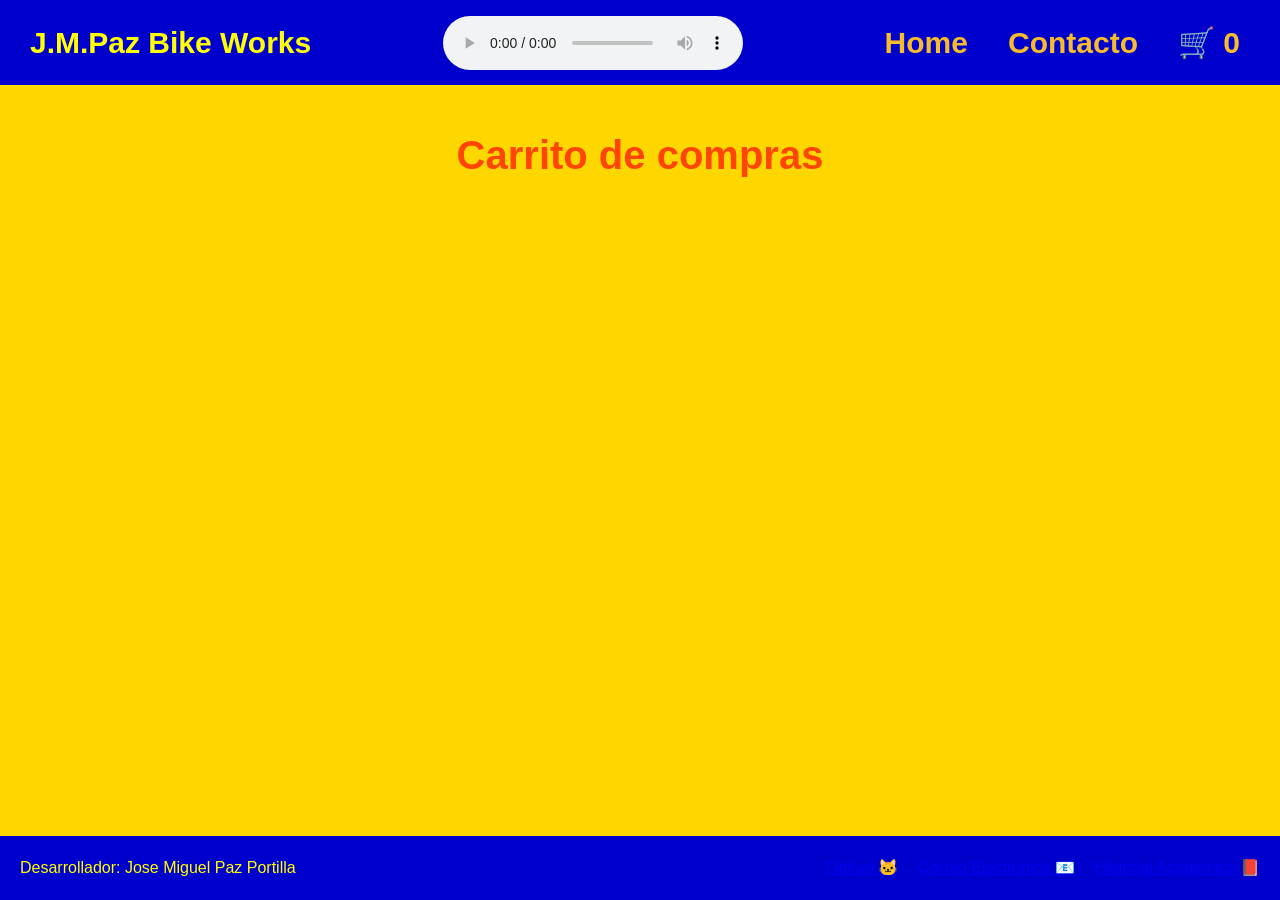
==== pages/carrito.html @ 74cb9bf9 "modifico tamaño de imagenes" ====
<!DOCTYPE html>
<html lang="es">
  <head>
    <meta charset="UTF-8" />
    <meta name="viewport" content="width=device-width, initial-scale=1.0" />
    <title>J.M.Paz Bike Works</title>
    <link rel="stylesheet" href="../css/style.css" />
  </head>
  <body>
    <header class="header">
      <p class="header__logo">
        <a href="../index.html">J.M.Paz Bike Works</a>
      </p>
      <audio controls autoplay loop>
    				<source src="../audios/musica_de_fondo.mp3" type="audio/mp3">
    				Tu navegador no soporta el elemento de audio.	
		</audio>
      <nav class="header__nav">
        <ul>
        	<li><a href="../index.html">Home</a></li>
          <li><a href="./contacto.html">Contacto</a></li>
          <li><a href="./carrito.html" class="carrito-icono">🛒 <span id="contador-carrito">0</span></a></li>
        </ul>
      </nav>
    </header>

    <main>
      <h1>Carrito de compras</h1>
      <section id="contenedor-carrito">
        <!-- Productos del carrito -->
      </section>
      <div class="acciones-carrito" id="acciones-carrito">
        <!-- Botones de eliminar y finalizar compra se agregan desde JS -->
      </div>
      <section id="resumen-carrito">
        <!-- Aca ira el resumen del carrito -->
      </section>
    </main>
    <footer class="footer">
      <p>Desarrollador: Jose Miguel Paz Portilla</p>
      <nav>
        <ul>
          <li><a href="https://github.com/JoseMPaz" target="_blank">Github 🐱</a></li>
          <li><a href="mailto:jpaz885@gmail.com">Correo Electrónico 📧</a></li>
          <li><a href="../documentos/historia_academica.pdf " download target="_blank">Historial Academico 📕</a></li>
        </ul>
      </nav>
    </footer>
    <script type="module" src="../js/carrito.js"></script>
  </body>
</html>
---- css/style.css ----
/* Reset de css */
* {
  margin: 0;
  padding: 0;
  box-sizing: border-box;
}

html {
  /* Sin congiguracion el rem vale: */
  /* 1rem = 16px */

  /* Para que 1 rem = 10px */
  font-size: 62.5%;
}
body {
  font-family: "Saira Condensed", sans-serif;
  font-size: 1.6rem;
  line-height: 1.5;
  background-color: rgb(255, 215, 0);
  color: rgb(255, 69, 0);

  display: flex;
  flex-direction: column;

  min-height: 100vh;
}

.header {
  background-color: rgb(0, 0, 205);

  display: flex;
  justify-content: space-between;
  align-items: center;
}

.header__logo {
  padding: 1rem;
  margin-left: 2rem;

  font-size: 3rem;
  font-weight: bold;
}
.header__logo a {
  color: rgb(255, 255, 0);
  text-decoration: none;
}

.header__nav {
  padding: 1rem;
  margin-right: 2rem;
}

.header__nav ul {
  list-style: none;
  display: flex;
  justify-content: center;
  gap: 2rem;
}

.header__nav li {
  font-size: 3rem;
  font-weight: bold;
}

.header__nav a {
  color: #f7bb2b;
  text-decoration: none;
  display: inline-block;
  padding: 1rem;
}

.footer {
  background-color: rgb(0, 0, 205);

  padding: 2rem;
  color: rgb(255, 255, 0);

  /* hago flexibles al p y la nav */
  display: flex;
  justify-content: space-between;
  align-items: center;
}

.footer nav ul {
  list-style: none;

  /* hago flexibles a los li de la lista */
  display: flex;
  justify-content: center;
  gap: 2rem; /* 20px */
}

/* -------------------------------------------------------------------------- */
/*                              👉Nuevo: BOTONES                              */
/* -------------------------------------------------------------------------- */
.btn {
  background-color: rgb(0, 255, 127);
  color: #e5e6e8;
  border: none;
  padding: 1rem 2rem;
  font-size: 2rem;
  font-weight: bold;
  border-radius: 0.5rem;
  cursor: pointer;
  text-decoration: none;
  text-align: center;
}

.btn:hover {
  background-color: rgb(0, 255, 127);
}

.btn-eliminar-carrito {
  background-color: rgb(0, 255, 127);
  border: 2px solid #d21f3c;
}
.btn-vaciar-carrito {
  background-color: rgb(0, 255, 127);
  color: #1d1a20;
}
.btn-vaciar-carrito:hover {
  background-color: rgb(0, 255, 127);
}
/* -------------------------------------------------------------------------- */
/*                                    HOME                                    */
/* -------------------------------------------------------------------------- */

main {
  width: 100%;
  max-width: 1200px;

  /* body dijo que sus hijos sean flexibles (header, main y footer) */
  /* al aplicar la propiedad "flex: 1" a un hijo, le decimos que ese 
  hijo siempre tomara el mayor espacio disponible */
  flex: 1;

  margin: 2rem auto;

  display: flex;
  flex-direction: column;
  align-items: center;
}

main h1 {
  font-size: 4rem;
  margin: 2rem 0;
}

main .parrafo-home {
  font-size: 2rem;
  text-align: center;
  margin-bottom: 2rem;
  width: 80%;
}

.productos-home {
  width: 100%;
}

.productos-home h2 {
  text-align: center;
  font-size: 3rem;
  padding: 1rem;
  margin: 3rem;
}

.contenedor-tarjetas,
#contenedor-carrito {
  display: flex;
  justify-content: center;
  flex-wrap: wrap;
  gap: 2rem;
}

.tarjeta-producto {
  background-color: #1d1a20;
  padding: 1rem;
  border-radius: 1rem;
  width: 30rem;
  padding-bottom: 2rem;

  /* hacemos flexibles los elementos del article */
  /* los colocamos en columna y centrados */
  display: flex;
  flex-direction: column;
  align-items: center;

  /* separacion */
  gap: 1rem;
}

.tarjeta-producto h3 {
  font-size: 2.5rem;
}

.tarjeta-producto p {
  font-size: 2rem;
  font-weight: bold;
}

.tarjeta-producto img {
  width: 100%;
  height: 20rem;    /* altura fija */
  border-radius: 0.5rem;
  object-fit: cover; /* recorta pero mantiene proporción */
}

/* -------------------------------------------------------------------------- */
/*                                  Contacto                                  */
/* -------------------------------------------------------------------------- */

.seccion-contacto {
  width: 100%;

  margin: 2rem auto;
}

.titulo-contacto {
  font-size: 4rem;
  text-align: center;
  margin: 2rem 0;
}

.form {
  background-color: #1d1a20;
  padding: 5rem;
  border-radius: 1rem;

  width: 60rem; /* ancho relativo */

  margin: auto;

  display: flex;
  flex-direction: column;
  gap: 2rem;
}

.campo-form {
  display: flex;
  flex-direction: column;
  gap: 1rem;
}
.campo-form label {
  font-size: 2rem;
}
.campo-form input,
.campo-form textarea {
  padding: 1rem;
  font-size: 1.6rem;
  border-radius: 0.5rem;
  border: none;
}

.form button {
  background-color: rgb(0, 0, 205);
  color: #e5e6e8;
  border: none;
  padding: 1rem;
  font-size: 2rem;
  font-weight: bold;
  border-radius: 0.5rem;
  cursor: pointer;
}

/* -------------------------------------------------------------------------- */
/*                              👉Nuevo: Carrito                              */
/* -------------------------------------------------------------------------- */
.mensaje-carrito-vacio {
  font-size: 2.5rem;
  text-align: center;
  margin-top: 2rem;
}
.acciones-carrito {
  margin-top: 2rem;
}

/**

/* -------------------------------------------------------------------------- */
/*                                media queries                               */
/* -------------------------------------------------------------------------- */
@media (max-width: 768px) {
  .header {
    display: flex;
    flex-direction: column;
  }

  .header__logo,
  .header__nav {
    margin: 0;
  }

  .contenedor-tarjetas {
    display: flex;
    flex-direction: column;
    align-items: center;
  }

  .tarjeta-producto {
    width: 80%;
  }
  .form {
    width: 80%;
    min-width: 400px;
  }
}
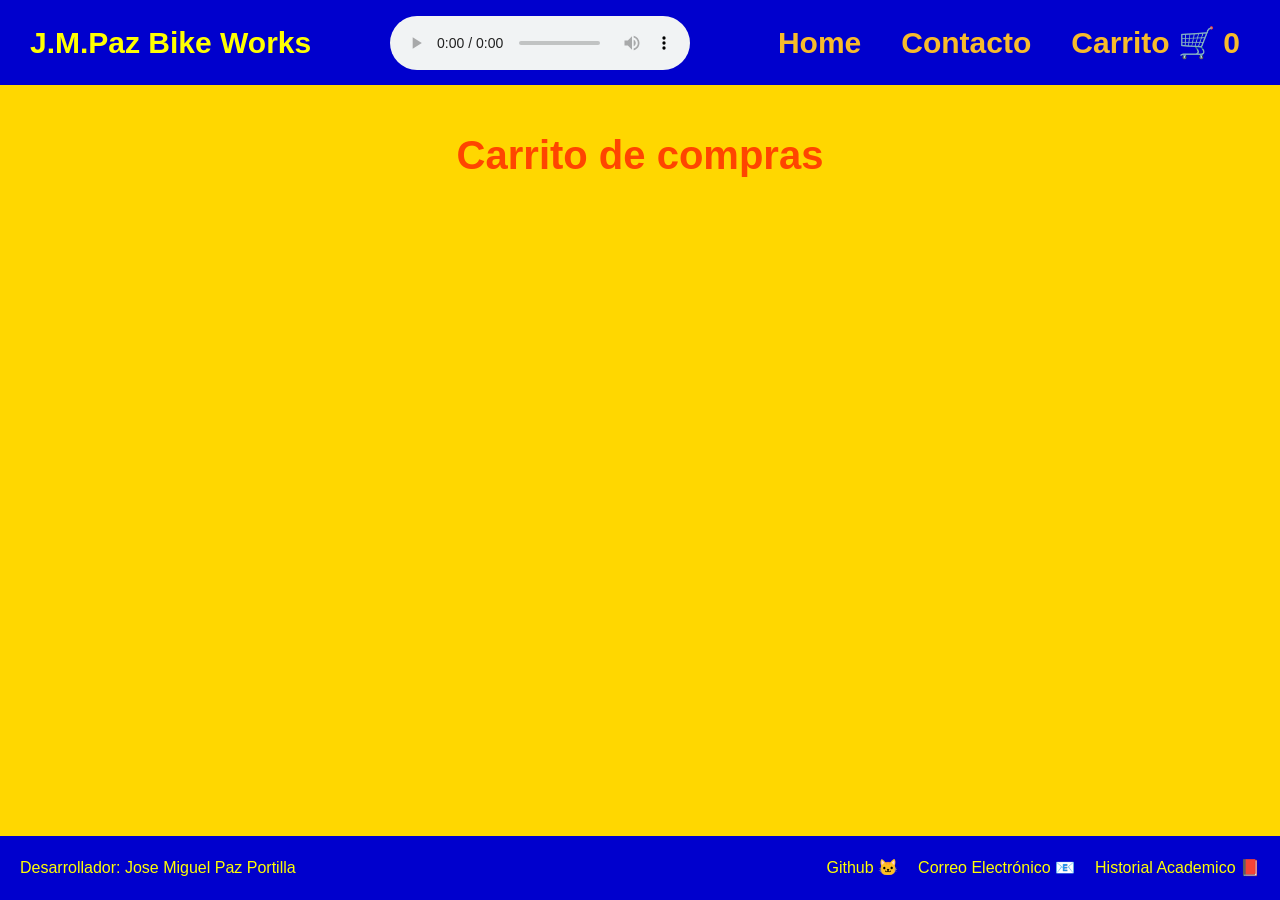
==== commit d10ee84d: "los anchor del footer ahora son amarillos" ====
--- a/pages/carrito.html
+++ b/pages/carrito.html
@@ -19,7 +19,7 @@
         <ul>
         	<li><a href="../index.html">Home</a></li>
           <li><a href="./contacto.html">Contacto</a></li>
-          <li><a href="./carrito.html" class="carrito-icono">🛒 <span id="contador-carrito">0</span></a></li>
+          <li><a href="./carrito.html" class="carrito-icono">Carrito 🛒 <span id="contador-carrito">0</span></a></li>
         </ul>
       </nav>
     </header>
--- a/css/style.css
+++ b/css/style.css
@@ -90,6 +90,15 @@
   gap: 2rem; /* 20px */
 }
 
+.footer a {
+  color: rgb(255, 255, 0); /* Amarillo */
+  text-decoration: none;    /* opcional: quita subrayado */
+}
+
+.footer a:hover {
+  color: rgb(255, 215, 0); /* Amarillo más intenso al pasar el mouse */
+}
+
 /* -------------------------------------------------------------------------- */
 /*                              👉Nuevo: BOTONES                              */
 /* -------------------------------------------------------------------------- */
@@ -205,6 +214,20 @@
   object-fit: cover; /* recorta pero mantiene proporción */
 }
 
+/* --- Efecto vibrar suave + mini zoom --- */
+.tarjeta-producto img:hover {
+  animation: vibrar-zoom 0.15s infinite linear;
+  transform-origin: center; /* para que el zoom se haga desde el centro */
+}
+
+@keyframes vibrar-zoom {
+  0%   { transform: translate(0, 0) scale(1); }
+  20%  { transform: translate(-1px, 1px) scale(1.02); }
+  40%  { transform: translate(1px, -1px) scale(1.02); }
+  60%  { transform: translate(-1px, 1px) scale(1.02); }
+  80%  { transform: translate(1px, -1px) scale(1.02); }
+  100% { transform: translate(0, 0) scale(1); }
+}
 /* -------------------------------------------------------------------------- */
 /*                                  Contacto                                  */
 /* -------------------------------------------------------------------------- */
@@ -306,3 +329,4 @@
 }
 
 
+
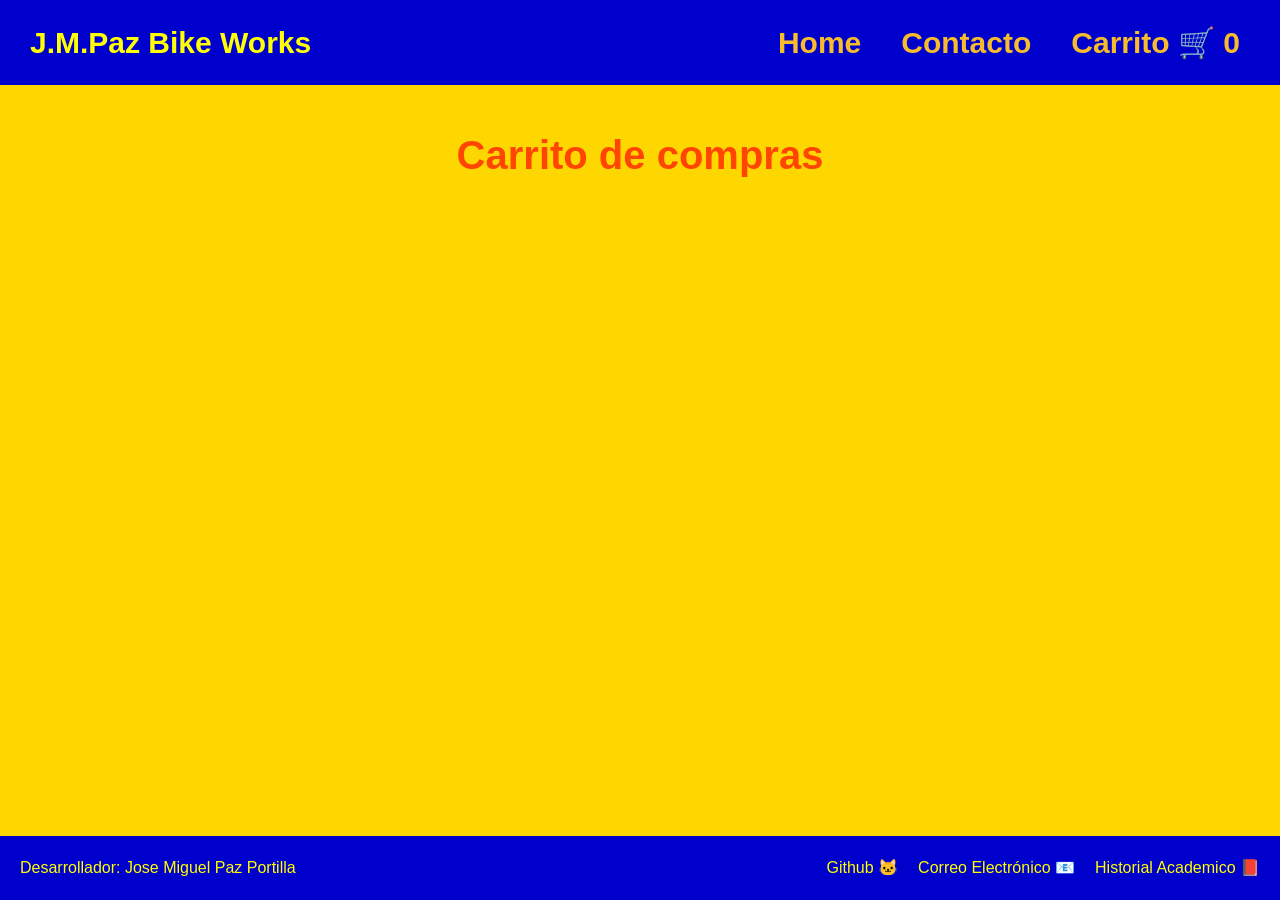
==== commit 8b9b28fa: "modifico audio" ====
--- a/pages/carrito.html
+++ b/pages/carrito.html
@@ -11,10 +11,6 @@
       <p class="header__logo">
         <a href="../index.html">J.M.Paz Bike Works</a>
       </p>
-      <audio controls autoplay loop>
-    				<source src="../audios/musica_de_fondo.mp3" type="audio/mp3">
-    				Tu navegador no soporta el elemento de audio.	
-		</audio>
       <nav class="header__nav">
         <ul>
         	<li><a href="../index.html">Home</a></li>
--- a/css/style.css
+++ b/css/style.css
@@ -297,7 +297,20 @@
   margin-top: 2rem;
 }
 
-/**
+/* -------------------------------------------------------------------------- */
+/*                              👉Total                                       */
+/* -------------------------------------------------------------------------- */
+
+.total-carrito-resumen {
+  margin-bottom: 2rem;
+  padding: 1rem 2rem;
+  background-color: #1d1a20;
+  color: #FFD700;
+  font-size: 2.5rem;
+  font-weight: bold;
+  text-align: center;
+  border-radius: 0.5rem;
+}
 
 /* -------------------------------------------------------------------------- */
 /*                                media queries                               */
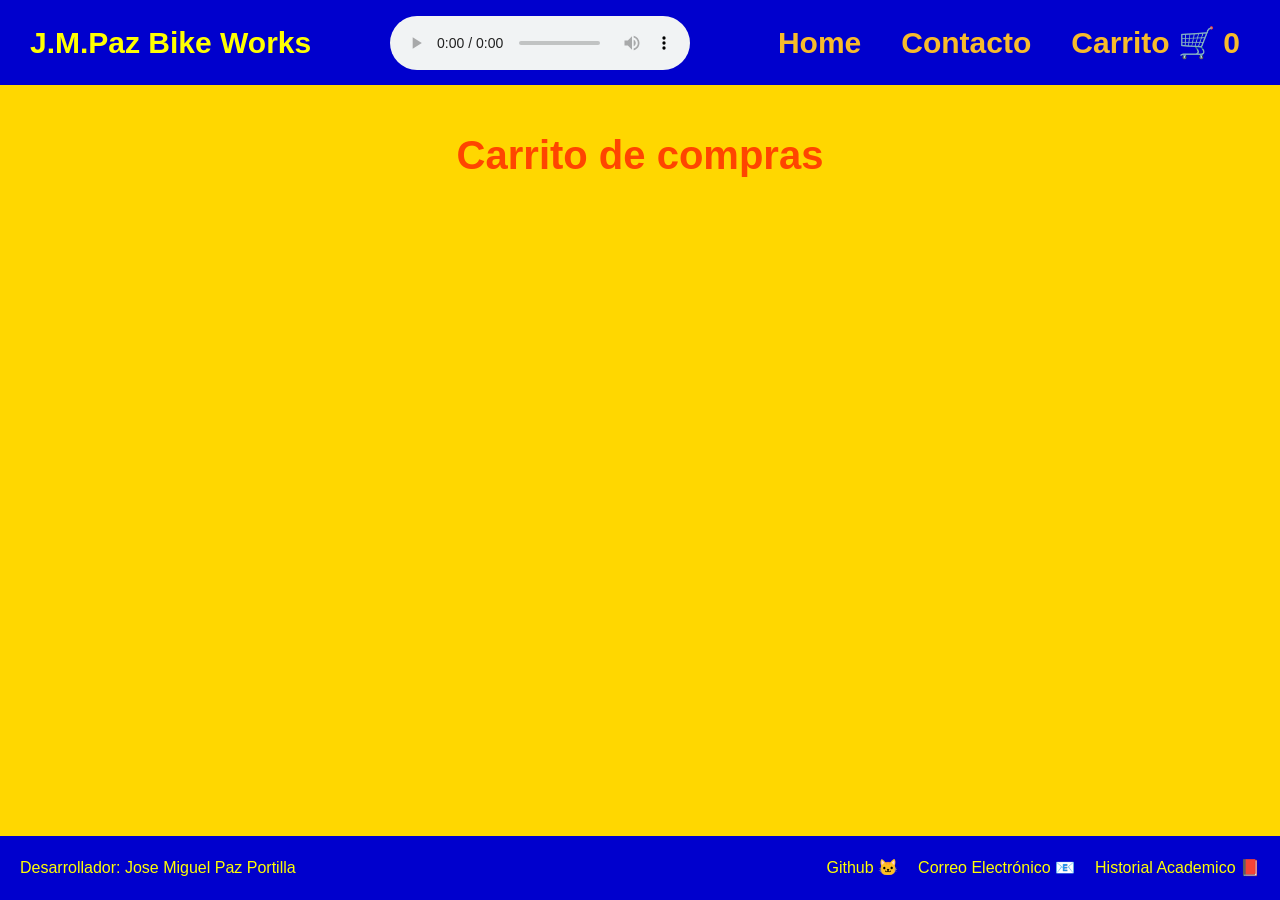
==== commit a7a4df83: "coloco el audio original" ====
--- a/pages/carrito.html
+++ b/pages/carrito.html
@@ -11,6 +11,10 @@
       <p class="header__logo">
         <a href="../index.html">J.M.Paz Bike Works</a>
       </p>
+      <audio controls autoplay loop>
+    				<source src="../audios/musica_fondo.mp3" type="audio/mp3">
+    				Tu navegador no soporta el elemento de audio.	
+			</audio>
       <nav class="header__nav">
         <ul>
         	<li><a href="../index.html">Home</a></li>
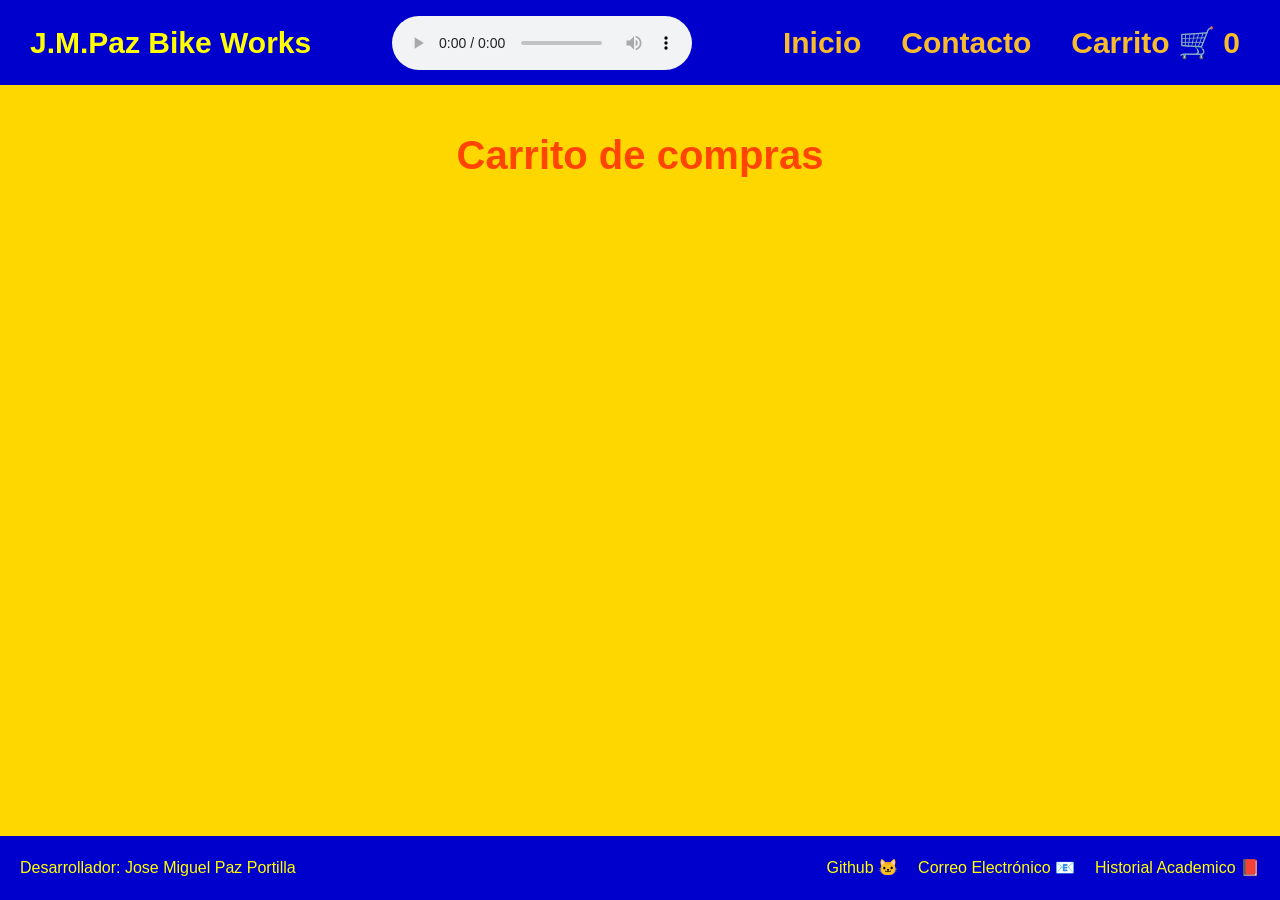
==== commit 8123052f: "faltaba inicio" ====
--- a/pages/carrito.html
+++ b/pages/carrito.html
@@ -17,7 +17,7 @@
 			</audio>
       <nav class="header__nav">
         <ul>
-        	<li><a href="../index.html">Home</a></li>
+        	<li><a href="../index.html">Inicio</a></li>
           <li><a href="./contacto.html">Contacto</a></li>
           <li><a href="./carrito.html" class="carrito-icono">Carrito 🛒 <span id="contador-carrito">0</span></a></li>
         </ul>
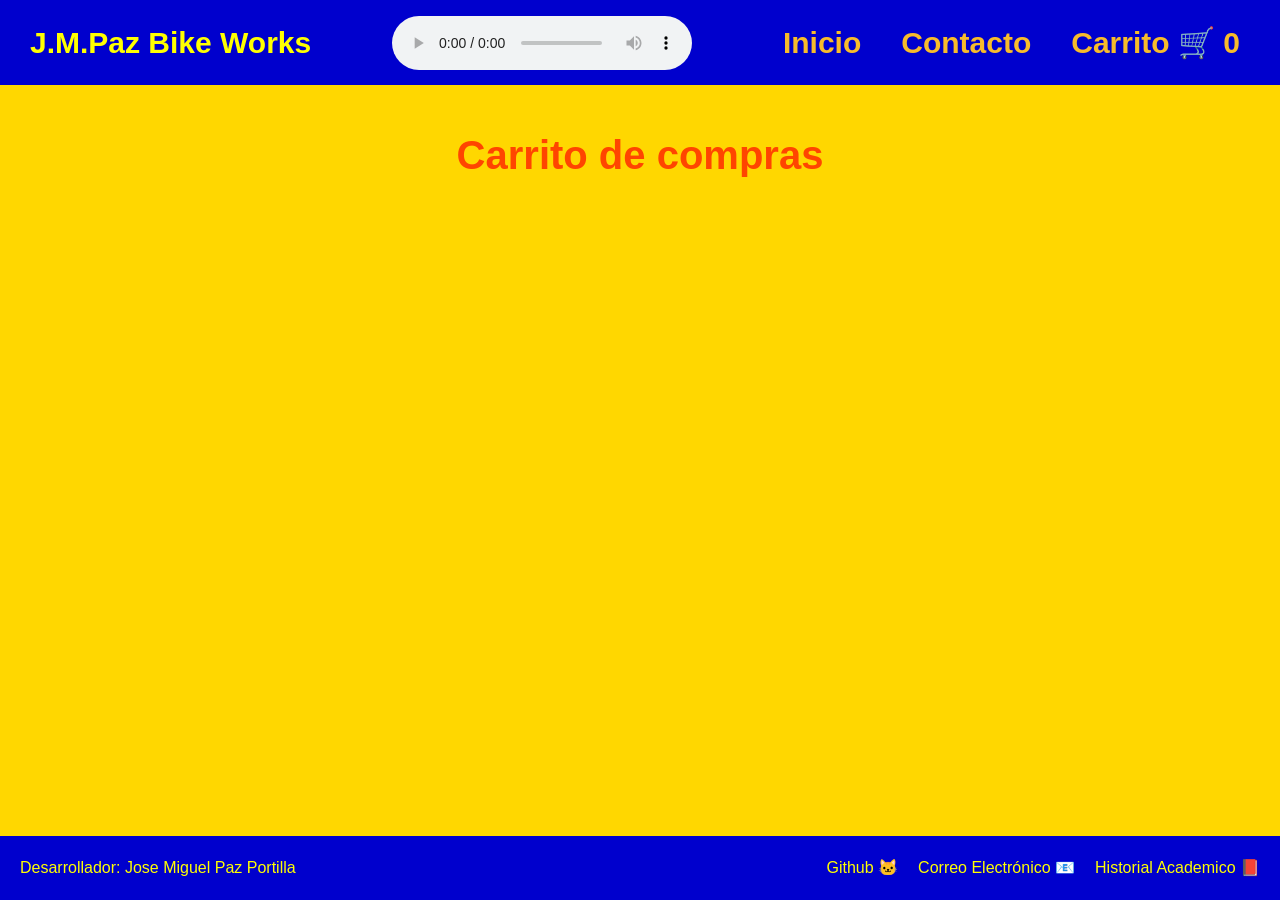
==== commit d0a6fef3: "modifico carrito 3" ====
--- a/pages/carrito.html
+++ b/pages/carrito.html
@@ -46,6 +46,7 @@
         </ul>
       </nav>
     </footer>
-    <script type="module" src="../js/carrito.js"></script>
+    <script type="module" src="../js/index.js"></script>
+		<script type="module" src="../js/contador.js"></script>
   </body>
 </html>
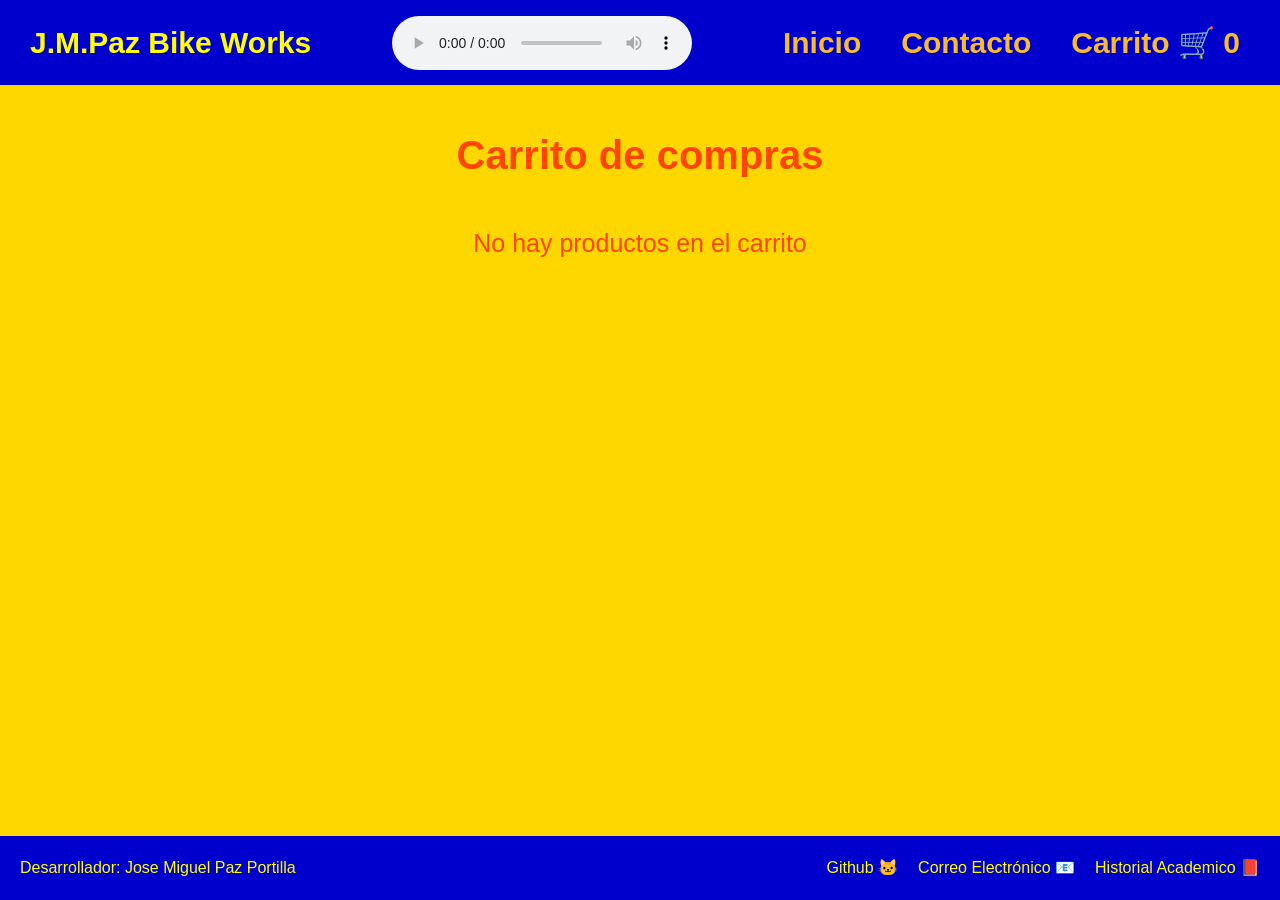
==== commit d18383a1: "modifico carrito 4" ====
--- a/pages/carrito.html
+++ b/pages/carrito.html
@@ -46,7 +46,7 @@
         </ul>
       </nav>
     </footer>
-    <script type="module" src="../js/index.js"></script>
+    <script type="module" src="../js/carrito.js"></script>
 		<script type="module" src="../js/contador.js"></script>
   </body>
 </html>
